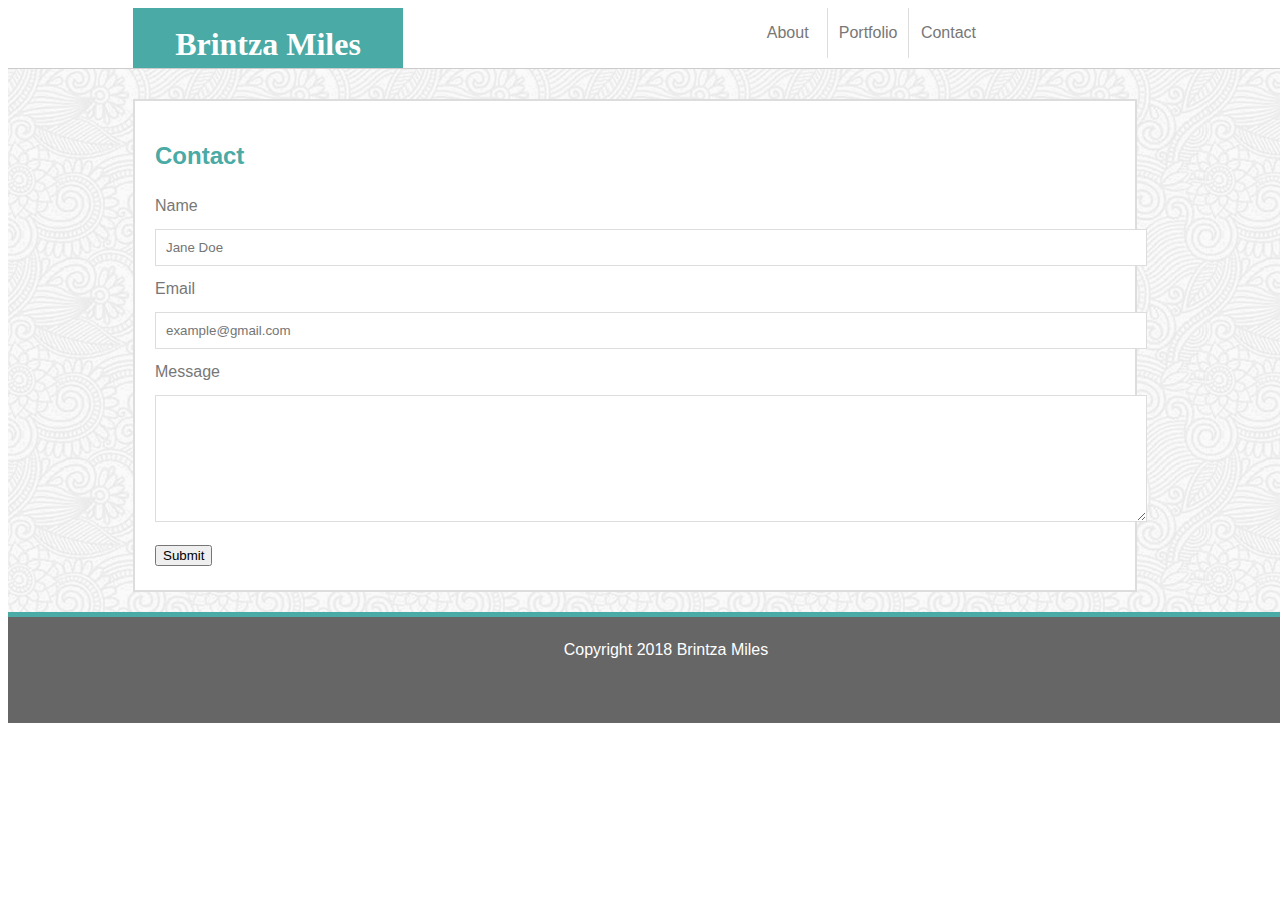
==== contact.html @ 0ed4c3a5 "latest version 0814" ====
<!DOCTYPE html>
<html lang="en-us">
<head>
    <meta charset="utf-8" />
    <meta http-equiv="X-UA-Compatible" content="IE=edge">
    <title>Brintza Miles</title>
    <meta name="viewport" content="width=device-width, initial-scale=1">
    <link rel="stylesheet" type="text/css" media="screen" href="assets/css/style.css"/>
</head>

<body>
    <div class="header-container01">
        <div class = "logo">      
            <h1>Brintza Miles</h1>  
        </div>
       
        <div class="topnav">
            <ul>
                <li class="divider"> <a href="index.html">About</a></li>
                <li class = "divider"><a href= "portfolio.html">Portfolio</a></li>
                <li> <a href="contact.html">Contact </a></li>
        
                
            </ul>       
        </div>
    </div>   

    

    <div class="main-container02"> 
		<Section id="contact-form">
			<h2>Contact</h2>
			<form id="contact" action="login.php" method="post">    
				<label for="name">Name</label><br>
				<input id="name" type="text" autocomplete="username" placeholder="Jane Doe" required><br>
				<label for="email">Email</label><br>
				<input id="email" type="email" name="email" autocomplete="email"
					   placeholder="example@gmail.com" required><br>
				<label for="textfield">Message</label><br>
				<textarea id="textfield" rows="7"></textarea><br>
				<button class="button" type="submit" name="submit">Submit</button>
			</form>
        </Section>
    </div>       
 

 
    	<footer> Copyright 2018 Brintza Miles</footer>

</body>

</html>
---- assets/css/style.css ----
body {
	color: #777777;
	font-family: 'Arial', 'Helvetica Neue', Helvetica, sans-serif;
	line-height: 30px;
	text-align: left;
	width: 100%;
}



.header-container01 {
    background-color: #ffffff;
    border-bottom: 1px solid #cccccc;
    height: 60px;
    }
    

 

.logo {
    color: #ffffff;
    background-color: #4aaaa5;
    float: left;
    margin-left: 125px;  
    margin-top: 0px; 
    border-bottom: none;
    height: 100%;
    width: 270px;
    font-family: 'Georgia', Times, Times New Roman, serif;
    text-align: center;
    font-weight: bold;
    vertical-align: middle;

}


.topnav {
	float: right;
	text-align: center;
    border: #cccccc;
    width: 270px;
    margin-right: 270px;

}


a {
	color: #777777;
	text-decoration: none;
}


li.divider {
	border-right: 1px solid #dddddd;
	padding: 10px;
}

ul {
	list-style: none;
	margin: 0;
	padding: 0;
}

h2 {
    color: #4aaaa5;
}

li {
	float: left;
	width: 22%;
	padding: 10px;
}


Section	{
	background-color: #ffffff;
    float: left;
    font-family: Arial, Helvetica, sans-serif;
	
    border: 2px solid #dddddd;   
}
    
.main-container02 { 
        clear: both;
        overflow: auto;
        margin: 0 auto;
        height: 100%;
        width: 100%;
        background-image: url(../images/full-bloom.png);
        border-bottom: 5px solid #4aaaa5;   
}


#about-me {
    position:  relative;
    float"  left;
    width: 960px;
    text-align: full;
    top: 30px;
    margin-left: 125px;
    margin-bottom: 50px;
    height: auto;
    padding: 20px;
}

#contact-form {
    position:  relative;
    width: 960px;
    text-align: full;
    top: 30px;
    margin-left: 125px;
    margin-bottom: 50px;
    height: auto;
    padding: 20px;
}

#about-me {
	padding: 20px;
	height: 500px;
}

input,
textarea {
	width: 100%;
	padding: 10px 20px 10px 10px;
    margin: 8px 0;
    border-color: #dddddd;
    border-style: solid;
    border-width: thin;
}


footer {
    clear: both;
    margin: 0 auto;
    vertical-align: middle;
    padding: 18px;
    height: 70px;
    background-color: #666666;
    width: 100%;
    border-bottom: none;
    color: white;
    text-align: center;
}
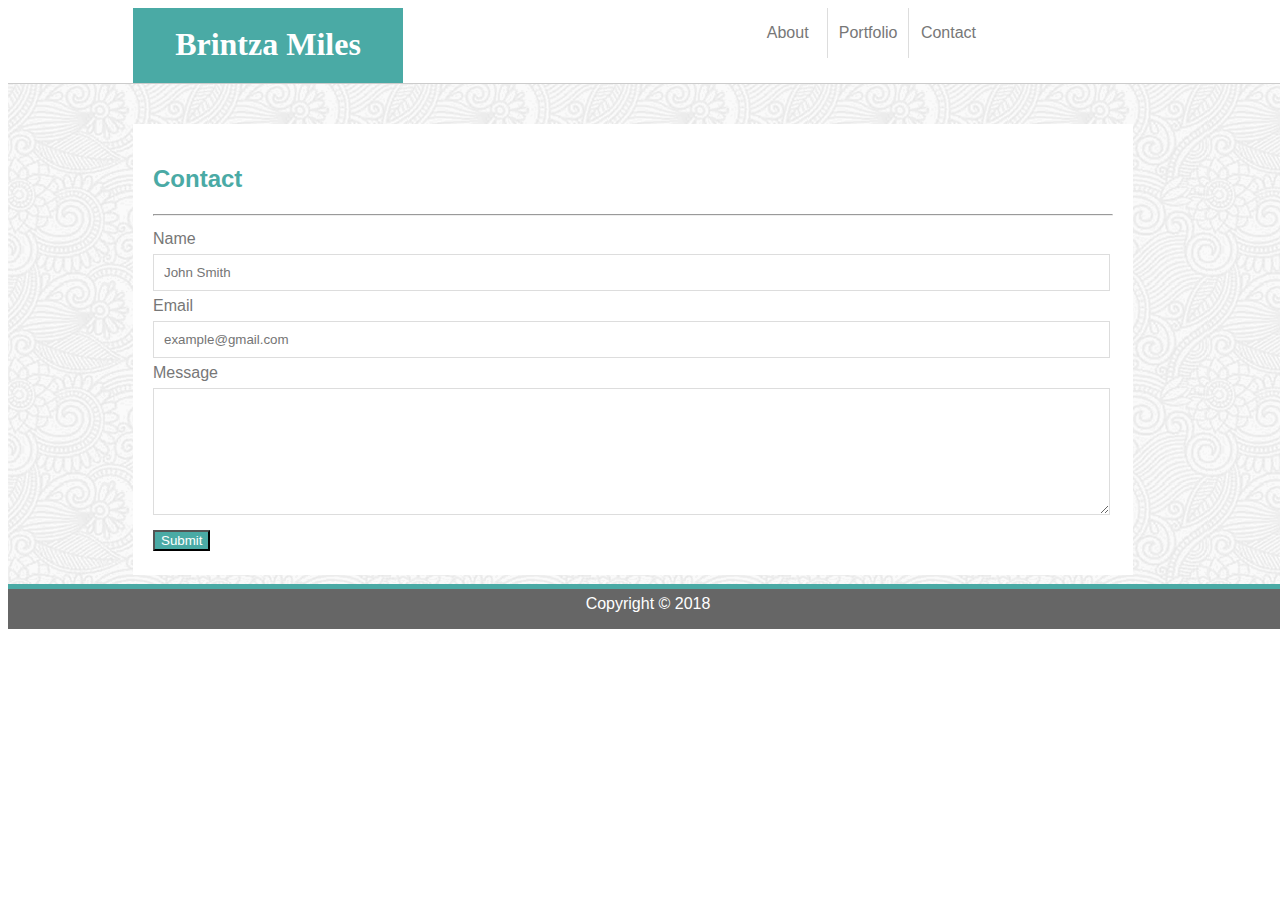
==== commit b2dfa9f4: "final changes" ====
--- a/contact.html
+++ b/contact.html
@@ -18,34 +18,34 @@
             <ul>
                 <li class="divider"> <a href="index.html">About</a></li>
                 <li class = "divider"><a href= "portfolio.html">Portfolio</a></li>
-                <li> <a href="contact.html">Contact </a></li>
+                <li class = "nodivider"><a href="contact.html">Contact </a></li>
         
                 
             </ul>       
         </div>
     </div>   
 
-    
 
     <div class="main-container02"> 
-		<Section id="contact-form">
-			<h2>Contact</h2>
-			<form id="contact" action="login.php" method="post">    
-				<label for="name">Name</label><br>
-				<input id="name" type="text" autocomplete="username" placeholder="Jane Doe" required><br>
-				<label for="email">Email</label><br>
-				<input id="email" type="email" name="email" autocomplete="email"
-					   placeholder="example@gmail.com" required><br>
-				<label for="textfield">Message</label><br>
-				<textarea id="textfield" rows="7"></textarea><br>
+            <div class ="contact-form">
+            <h2>Contact</h2>
+            <hr>
+            <form id="contact-form" action="action_page.php" method="post">
+                <label for="name">Name</label> <br>
+                <input id="name" type="text" autocomplete= "name" placeholder= "John Smith" required><br>
+                <label for="email"> Email </label> <br>
+                <input id= "email" type= "email" name= "email" autocomplete= "email"
+                    placeholder= "example@gmail.com" required><br>
+                <label for="textfield">Message</label><br>
+				<textarea id= "message" rows="7"> </textarea><br>
 				<button class="button" type="submit" name="submit">Submit</button>
 			</form>
-        </Section>
+        </div>
     </div>       
  
 
  
-    	<footer> Copyright 2018 Brintza Miles</footer>
+    <footer> Copyright © 2018</footer>
 
 </body>
 
--- a/assets/css/style.css
+++ b/assets/css/style.css
@@ -7,33 +7,30 @@
 	width: 100%;
 }
 
-
-
 .header-container01 {
     background-color: #ffffff;
     border-bottom: 1px solid #cccccc;
-    height: 60px;
-    }
-    
-
- 
+    height: 75px;
+    margin-top: 0px; 
+    } 
 
 .logo {
     color: #ffffff;
     background-color: #4aaaa5;
     float: left;
     margin-left: 125px;  
-    margin-top: 0px; 
-    border-bottom: none;
-    height: 100%;
+    height: 75px;
     width: 270px;
     font-family: 'Georgia', Times, Times New Roman, serif;
     text-align: center;
     font-weight: bold;
     vertical-align: middle;
-
-}
-
+}
+
+.button {
+    color: #ffffff;
+    background-color: #4aaaa5;
+}
 
 .topnav {
 	float: right;
@@ -51,10 +48,17 @@
 }
 
 
+
 li.divider {
-	border-right: 1px solid #dddddd;
-	padding: 10px;
-}
+border-right: 1px solid #dddddd;
+padding: 10px;
+}
+
+li.nodivider {
+   
+    padding: 10px;
+    }
+
 
 ul {
 	list-style: none;
@@ -78,53 +82,62 @@
     float: left;
     font-family: Arial, Helvetica, sans-serif;
 	
-    border: 2px solid #dddddd;   
 }
     
 .main-container02 { 
         clear: both;
         overflow: auto;
-        margin: 0 auto;
-        height: 100%;
+        margin-left: 10;
+        height: 500px;
         width: 100%;
         background-image: url(../images/full-bloom.png);
-        border-bottom: 5px solid #4aaaa5;   
 }
 
 
 #about-me {
     position:  relative;
-    float"  left;
+    float: left;
     width: 960px;
     text-align: full;
     top: 30px;
-    margin-left: 125px;
-    margin-bottom: 50px;
+    margin-left:125px;
+    margin-right:125px;
+    margin-top: 10px;
+    margin-bottom: 125px;
     height: auto;
     padding: 20px;
 }
 
-#contact-form {
+.contact-form {
     position:  relative;
-    width: 960px;
+    float:  left;
+    width: 960px;
+    top: 30px;
     text-align: full;
-    top: 30px;
-    margin-left: 125px;
-    margin-bottom: 50px;
+    margin-left:125px;
+    margin-right:125px;
+    margin-top: 10px;
+    margin-bottom: 125px;
     height: auto;
     padding: 20px;
-}
-
-#about-me {
-	padding: 20px;
-	height: 500px;
+    width: 960px;
+    background-color: #ffffff;
+    font-family: Arial, Helvetica, sans-serif;
+}
+
+
+
+
+.portfolio.border {
+	border-right: 1px solid #dddddd;
+	padding: 10px;
 }
 
 input,
 textarea {
-	width: 100%;
+	width: 925px;
 	padding: 10px 20px 10px 10px;
-    margin: 8px 0;
+    margin: 0px 0;
     border-color: #dddddd;
     border-style: solid;
     border-width: thin;
@@ -135,14 +148,65 @@
     clear: both;
     margin: 0 auto;
     vertical-align: middle;
-    padding: 18px;
-    height: 70px;
+    text-align: center;
+    
+    padding: 0px;
+    height: 40px;
     background-color: #666666;
     width: 100%;
-    border-bottom: none;
+    border-top: 5px solid #4aaaa5;  
     color: white;
     text-align: center;
 }
 
-
-
+#bio-image {
+ float: left;  
+ margin-right: 10px; 
+}
+
+
+
+
+
+.project {
+	float: left;
+	position: relative;
+    width: 100%;
+    height: 100%;
+}
+
+.project-title {
+	float: left;
+	position: relative;
+	top: -50px;
+	width: 100%;
+	height: 30px;
+	background-color: #4aaaa5;
+	color: #ffffff;
+	text-align: center;
+}
+
+ul.project {
+    width: 700px;
+}
+.portfolio {
+    float: left;
+	position: relative;
+	text-align: left;
+    width: 960px;
+    height: 600px;
+	top: 30px;
+	margin-left: 125px;
+    margin-bottom: 50px;
+    float: left;
+    padding: 15px;
+    background-color: #ffffff;
+
+}
+
+.block {
+	display: inline-block;
+	width: 250px;
+	height: 100px;
+	margin: 20px;
+}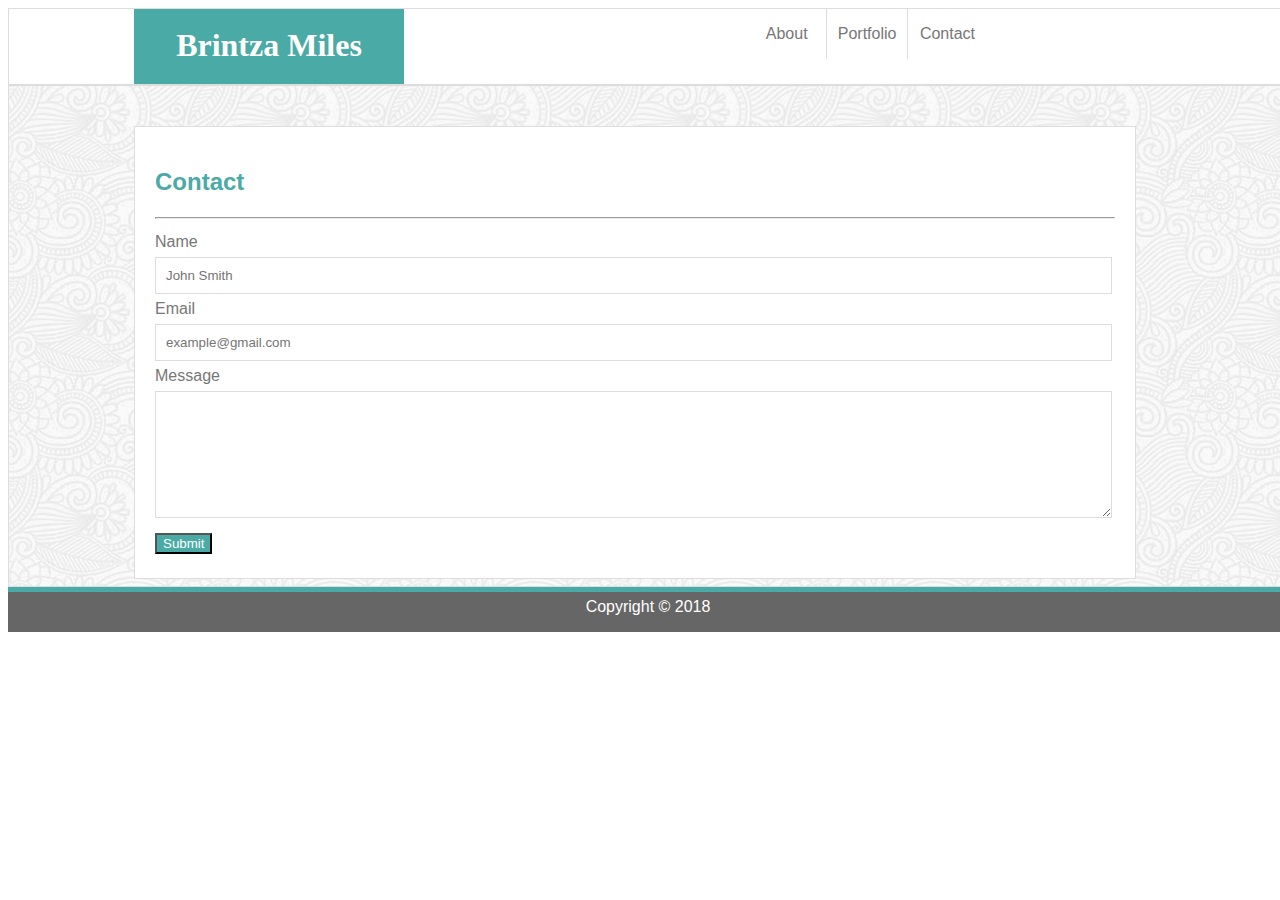
==== commit 3c2a521e: "added reset" ====
--- a/contact.html
+++ b/contact.html
@@ -5,6 +5,7 @@
     <meta http-equiv="X-UA-Compatible" content="IE=edge">
     <title>Brintza Miles</title>
     <meta name="viewport" content="width=device-width, initial-scale=1">
+    <link rel=“stylesheet” href=“https://meyerweb.com/eric/tools/css/reset/reset.css”>
     <link rel="stylesheet" type="text/css" media="screen" href="assets/css/style.css"/>
 </head>
 
--- a/assets/css/style.css
+++ b/assets/css/style.css
@@ -12,6 +12,9 @@
     border-bottom: 1px solid #cccccc;
     height: 75px;
     margin-top: 0px; 
+    border-color: #dddddd;
+    border-style: solid;
+    border-width: thin;
     } 
 
 .logo {
@@ -81,6 +84,9 @@
 	background-color: #ffffff;
     float: left;
     font-family: Arial, Helvetica, sans-serif;
+    border-color: #dddddd;
+    border-style: solid;
+    border-width: thin;
 	
 }
     
@@ -91,6 +97,9 @@
         height: 500px;
         width: 100%;
         background-image: url(../images/full-bloom.png);
+        border-color: #dddddd;
+        border-style: solid;
+        border-width: thin;
 }
 
 
@@ -123,6 +132,9 @@
     width: 960px;
     background-color: #ffffff;
     font-family: Arial, Helvetica, sans-serif;
+    border-color: #dddddd;
+    border-style: solid;
+    border-width: thin;
 }
 
 
@@ -201,6 +213,9 @@
     float: left;
     padding: 15px;
     background-color: #ffffff;
+    border-color: #dddddd;
+    border-style: solid;
+    border-width: thin;
 
 }
 
